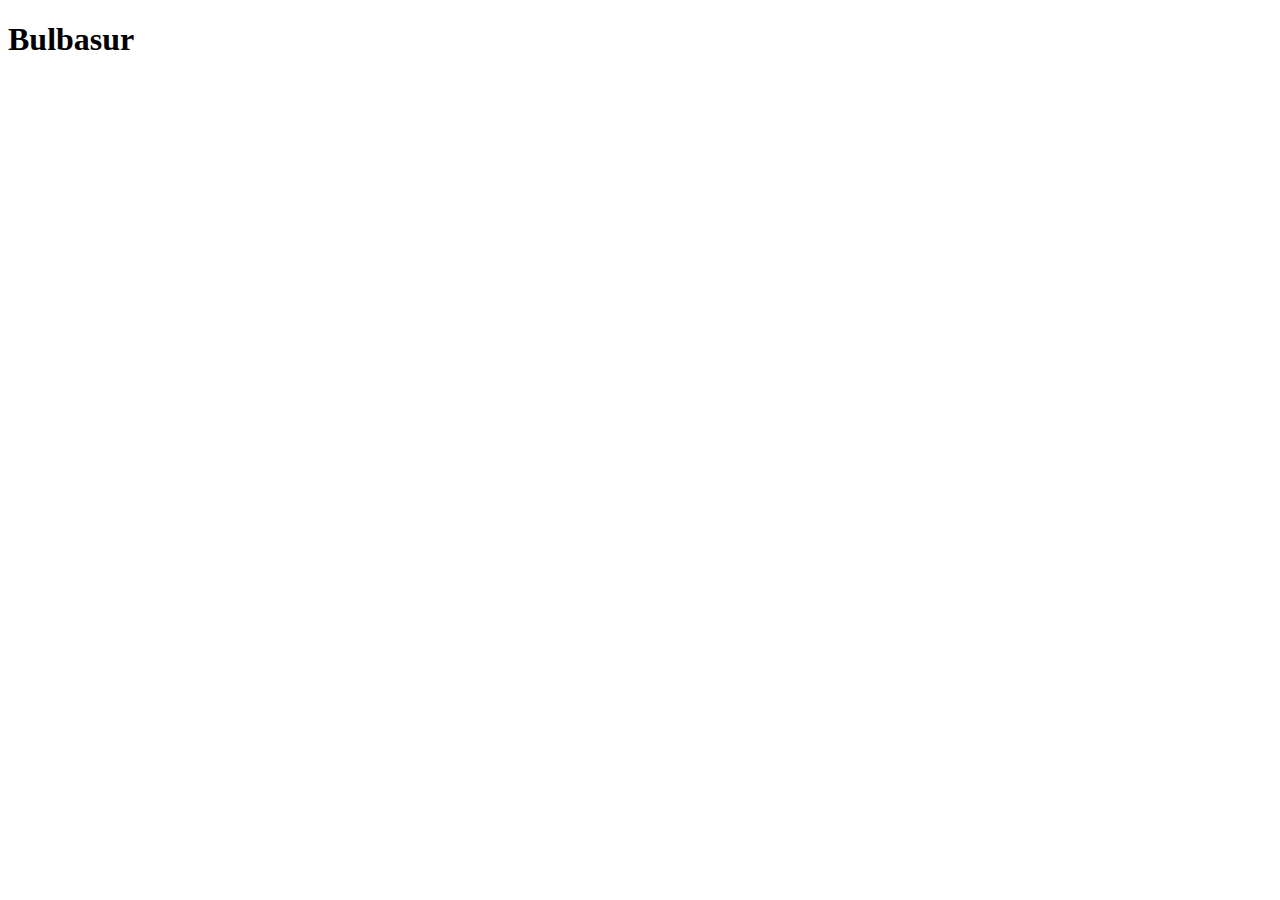
==== Bulbasur/index.html @ 52c3caf9 "hola" ====
<!DOCTYPE html>
<html lang="en">
<head>
    <meta charset="UTF-8">
    <meta name="viewport" content="width=device-width, initial-scale=1.0">
    <title>Document</title>
</head>
<body>
    <h1>Bulbasur</h1>
</body>
</html>
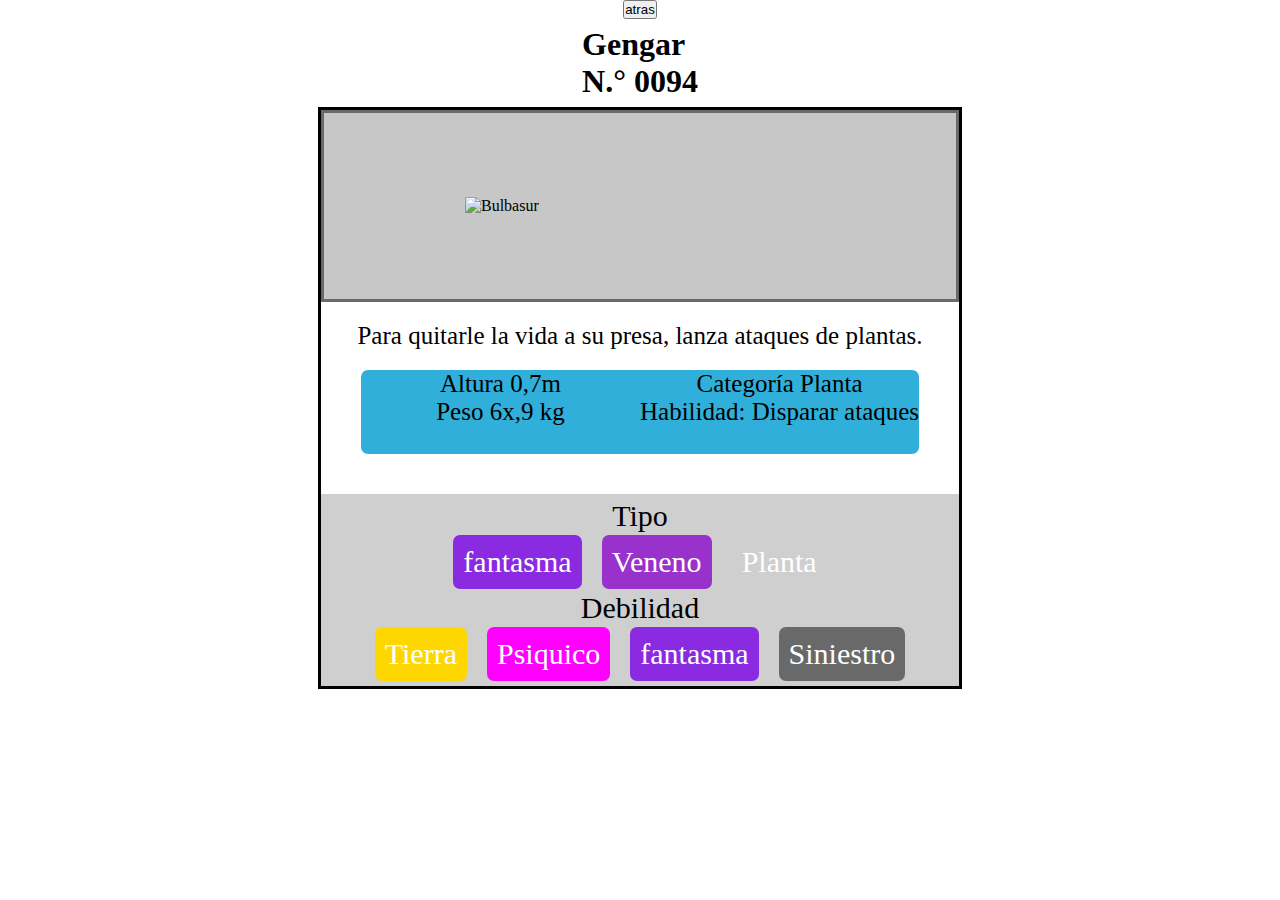
==== commit 3e702bac: "hola" ====
--- a/Bulbasur/index.html
+++ b/Bulbasur/index.html
@@ -3,9 +3,72 @@
 <head>
     <meta charset="UTF-8">
     <meta name="viewport" content="width=device-width, initial-scale=1.0">
-    <title>Document</title>
+    <title>Gengar</title>
+    <link rel="stylesheet" href="style.css">
 </head>
 <body>
-    <h1>Bulbasur</h1>
+    <a href="../index.html">
+        <div >
+            <button>atras</button>
+        </div>
+    </a>
+    <div class="nombre">
+        <h1>Gengar</h1>
+        <h1>N.° 0094</h1>
+    </div>
+
+    <div class="grid">
+        <div class="pokemon">
+            <img src="https://i.pinimg.com/originals/df/1d/ea/df1dea166afbfdc34e11f748dc436d0f.png" alt="Bulbasur">
+        </div>
+        <div class="descripcion">
+            <p> Para quitarle la vida a su presa, lanza ataques de plantas. </p>
+            <div class="carac">
+                <ul class="listado">
+                    <li>
+                        Altura 0,7m
+                    </li>
+                    <li class="categoria">
+                        Categoría Planta
+                    </li>
+                    <li class="peso">
+                        Peso 6x,9 kg 
+                    </li>
+                    <li class="habilidad">
+                        Habilidad: Disparar ataques                    
+                    </li>
+                </ul>
+            </div>
+        </div>
+        <div class="stats">
+            Tipo 
+            <div class="flex">
+                <div class="elemento fantasma">
+                    fantasma
+                </div>
+                <div class="elemento veneno">
+                    Veneno
+                </div>
+                <div class="elemento planta">
+                    Planta
+                </div>
+            </div>
+            Debilidad
+            <div class="flex">
+                <div class="elemento tierra">
+                    Tierra
+                </div>
+                <div class="elemento psiquico">
+                    Psiquico
+                </div>
+                <div class="elemento fantasma">
+                    fantasma
+                </div>
+                <div class="elemento siniestro">
+                    Siniestro
+                </div>
+            </div>
+        </div>
+    </div>
 </body>
 </html>--- a/Bulbasur/style.css
+++ b/Bulbasur/style.css
@@ -0,0 +1,127 @@
+*{
+    margin: 0;
+    padding: 0;
+}
+body{
+    display: flex;
+    flex-direction: column;
+    gap: 7px;
+    align-items:  center;
+    background: url("https://assets.pokemon.com/static2/_ui/img/chrome/container_bg.png");
+}
+
+.grid{
+    display: grid;
+    grid-template-rows: 1fr 1fr;
+    grid-template-columns: 1fr 1fr;
+    border: 3px solid black;
+    max-width: 50vw;
+    min-width: min-content;
+}
+
+.flex{
+    display: flex;
+    gap: 20px;
+
+}
+
+.stats{
+    border: 3px solid rgb(207, 207, 207);
+    grid-column: 1;
+    grid-row: 2;
+    background-color: rgb(207, 207, 207);
+    display: flex;
+    flex-direction: column;
+    text-align: center;
+    align-items: center;
+    justify-content: space-evenly;
+    font-size: 30px;
+}
+
+.descripcion{
+    font-size: 25px;
+    grid-column: 2;
+    grid-row: 1;
+    text-align: center;
+    margin: 20px;
+}
+
+.carac{
+    background-color: rgb(47, 175, 218);
+    border-radius: 7px;
+    min-width: 240px;
+    margin: 20px;
+}
+.listado{
+    display: grid;
+    grid-template-rows: 1fr 1fr 1fr;
+    grid-template-columns: 1fr 1fr;
+}
+
+.pokemon{
+    display: flex;
+    justify-content: center;
+    align-items: center;
+    background-color:rgb(199, 199, 199) ;
+    border: 3px solid dimgray;
+    grid-column: 1;
+    grid-row: 1;
+}
+
+.pokemon img{
+    width: 25vw;
+    min-width: 350px;
+}
+
+ul{
+    list-style: none;
+}
+
+.categoria{
+    grid-column: 2;
+    grid-row: 1;
+}
+
+.elemento{
+    text-align: center;
+    color: white;
+    border-radius: 7px; 
+    padding: 10px;
+}
+
+.fantasma{
+    background-color: blueviolet;
+}
+
+.veneno{
+    background-color:darkorchid;
+}
+.tierra{
+    background-color: gold;
+}
+.psiquico{
+    background-color: fuchsia;
+}
+
+.siniestro{
+    background-color: dimgrey;
+}
+
+.plata{
+    background-color: green;
+}
+
+@media (width<=1900px){
+    .grid{
+        grid-template-columns: 1fr 0;
+        grid-template-rows: repeat(3,1fr);
+    }
+    .descripcion{
+        grid-column: 1;
+        grid-row: 2;
+    }
+    .stats{
+        grid-column: 1;
+        grid-row: 3;
+    }
+}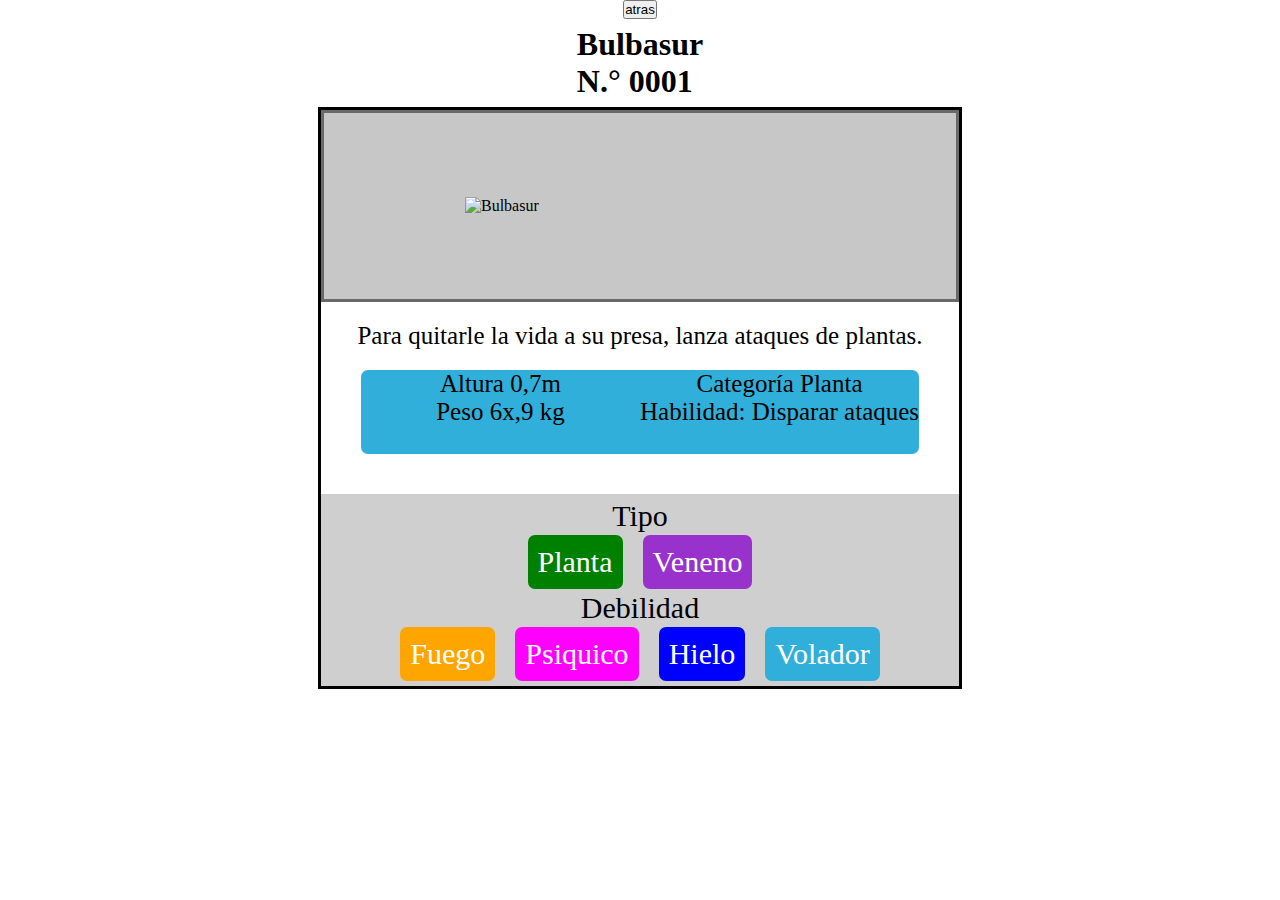
==== commit ab46da49: "hola" ====
--- a/Bulbasur/index.html
+++ b/Bulbasur/index.html
@@ -13,8 +13,8 @@
         </div>
     </a>
     <div class="nombre">
-        <h1>Gengar</h1>
-        <h1>N.° 0094</h1>
+        <h1>Bulbasur</h1>
+        <h1>N.° 0001</h1>
     </div>
 
     <div class="grid">
@@ -43,29 +43,26 @@
         <div class="stats">
             Tipo 
             <div class="flex">
-                <div class="elemento fantasma">
-                    fantasma
+                <div class="elemento planta">
+                    Planta
                 </div>
                 <div class="elemento veneno">
                     Veneno
                 </div>
-                <div class="elemento planta">
-                    Planta
-                </div>
             </div>
             Debilidad
             <div class="flex">
-                <div class="elemento tierra">
-                    Tierra
+                <div class="elemento fuego">
+                    Fuego
                 </div>
                 <div class="elemento psiquico">
                     Psiquico
                 </div>
-                <div class="elemento fantasma">
-                    fantasma
+                <div class="elemento hielo">
+                    Hielo
                 </div>
-                <div class="elemento siniestro">
-                    Siniestro
+                <div class="elemento volador">
+                    Volador
                 </div>
             </div>
         </div>
--- a/Bulbasur/style.css
+++ b/Bulbasur/style.css
@@ -89,25 +89,25 @@
     padding: 10px;
 }
 
-.fantasma{
-    background-color: blueviolet;
+.hielo{
+    background-color: blue;
 }
 
 .veneno{
     background-color:darkorchid;
 }
-.tierra{
-    background-color: gold;
+.fuego{
+    background-color: orange;
 }
 .psiquico{
     background-color: fuchsia;
 }
 
-.siniestro{
-    background-color: dimgrey;
+.volador{
+    background-color: rgb(47, 175, 218);
 }
 
-.plata{
+.planta{
     background-color: green;
 }
 
